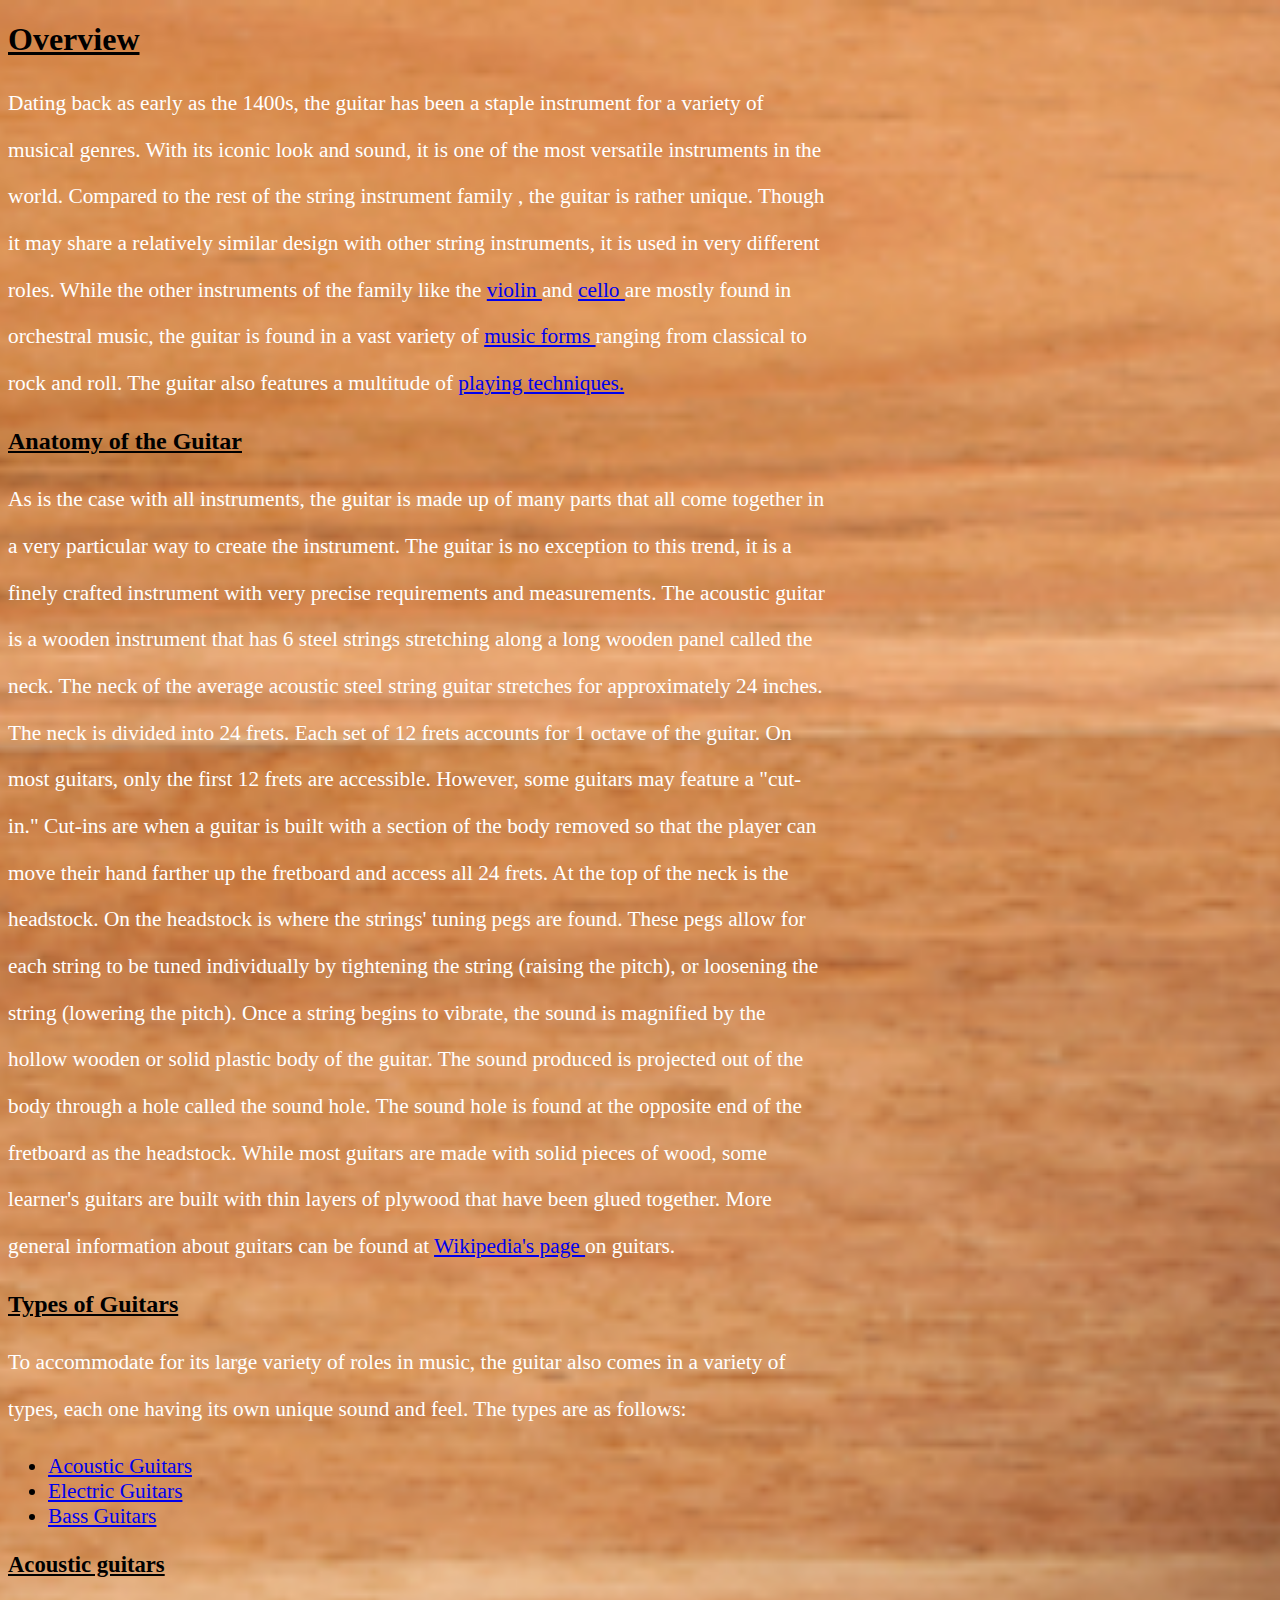
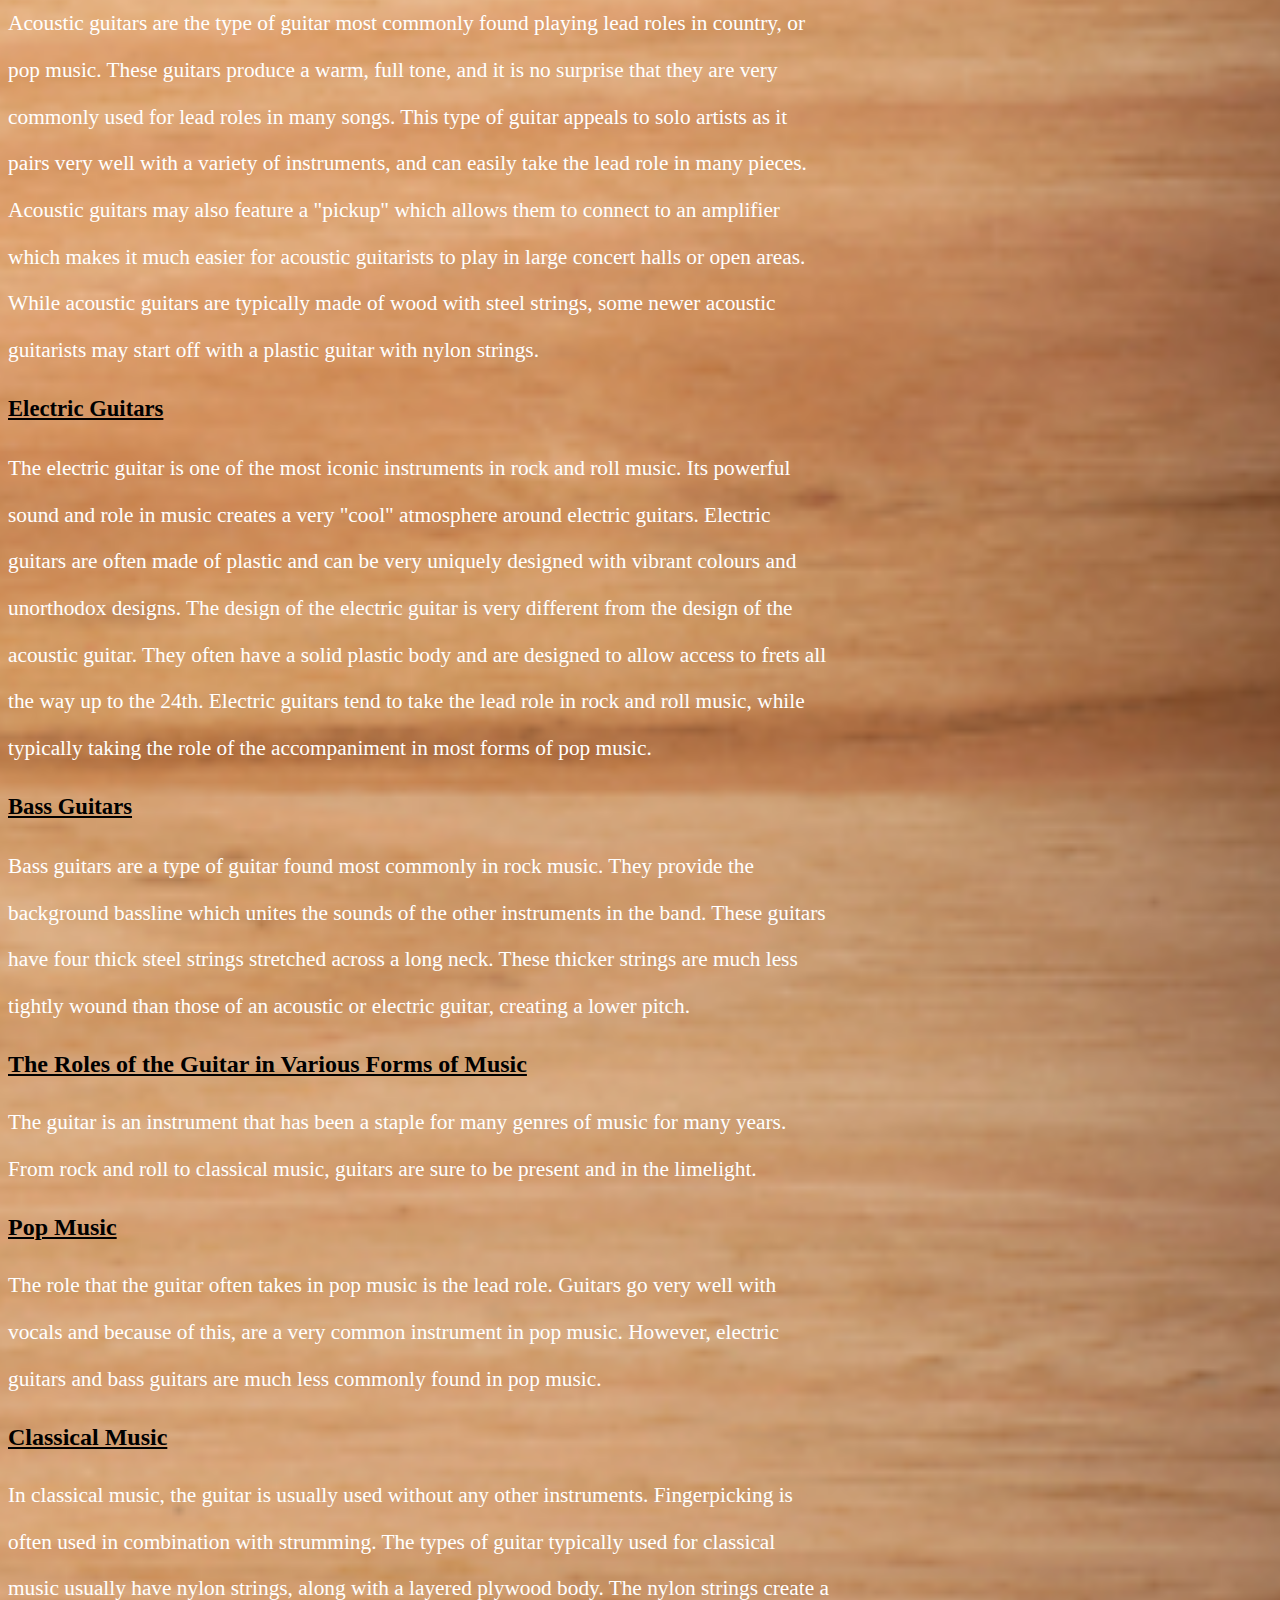
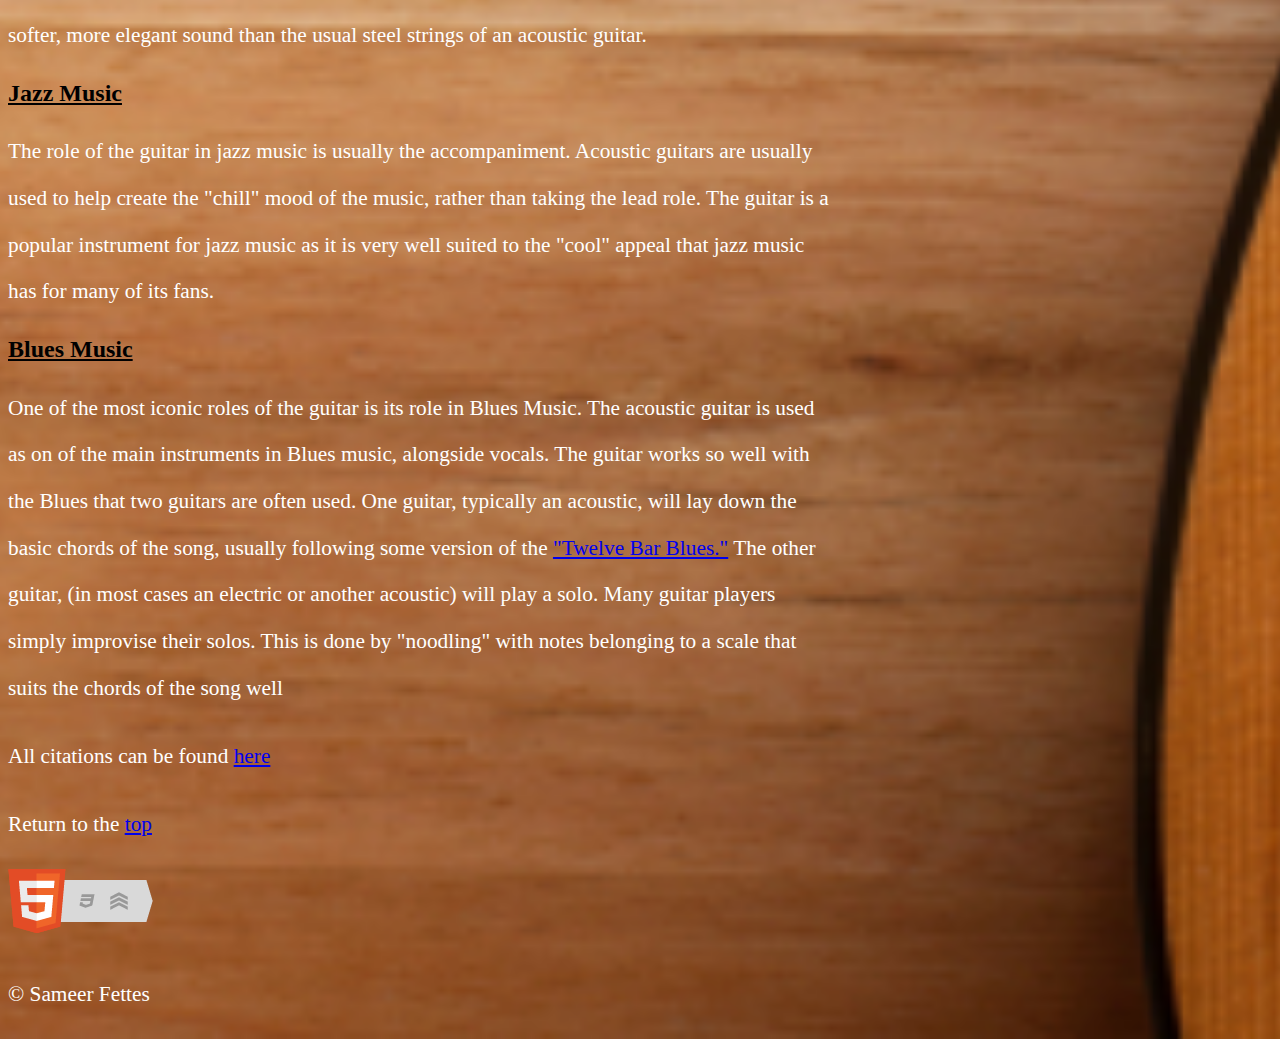
==== index.html @ d5863343 "Update index.html" ====
<!doctype html> 
<html lang= "en"> 
	<head> 
		<meta charset="UTF-8"> 
		 <link rel="stylesheet" type="text/css" href="ICSwebsite.css" /> <!--Linking the CSS--> 
		 <link rel="icon" href="guitar.jpg"/>
		 <title> Guide for Guitars </title>
	</head> 
	<body> 
	        <h1 id= "Top"> Overview </h1> 
		<p> Dating back as early as the 1400s, the guitar has been a staple instrument for a variety of 
		musical genres. With its iconic look and sound, it is one of the most versatile instruments in the 
		world. Compared to the rest of the string instrument family , the guitar is rather unique. Though 
		it may share a relatively similar design with other string instruments, it is used in very 
		different roles. While the other instruments of the family like the <a href= "https://en.wikipedia.org/wiki/Violin">
		violin </a> and <a href= "https://en.wikipedia.org/wiki/Cello"> cello </a> are mostly 
		found in orchestral music, the guitar is found in a vast variety of <a href="#GuitarRoles"> music 
		forms </a> ranging from classical to rock and roll. The guitar also features a multitude of 
		<a href= "GuitarTechniques.html"> playing techniques.</a> </p> 
		<h2 id="GuitarAnatomy"> Anatomy of the Guitar </h2>
		<p> As is the case with all instruments, the guitar is made up of many parts that all come together 
		in a very particular way to create the instrument. The guitar is no exception to this trend, 
		it is a finely crafted instrument with very precise requirements and measurements.
		The acoustic guitar is a wooden instrument
		that has 6 steel strings stretching along a long wooden panel called the neck. The neck of the 
		average acoustic steel string guitar stretches for approximately 24 inches. The neck is divided
		into 24 frets. Each set of 12 frets accounts for 1 octave of the guitar. On most guitars, only the 
		first 12 frets are accessible. However, some guitars may feature a "cut-in." Cut-ins are when a 
		guitar is built with a section of the body removed so that the player can move their hand farther 
		up the fretboard and access all 24 frets. At the top of the neck is the headstock. On the headstock 
		is where the strings' tuning pegs are found. These pegs allow for each string to be tuned
		individually by tightening the string (raising the pitch), or loosening the string (lowering the 
		pitch). Once a string begins to vibrate, the sound is magnified by the hollow wooden or solid plastic body 
		of the guitar. The sound produced is projected out of the body through a hole called the sound hole.
		The sound hole is found at the opposite end of the fretboard as the headstock. While
		most guitars are made with solid pieces of wood, some learner's guitars are built with
		thin layers of plywood that have been glued together.  More general information
		about guitars can be found at <a href= "https://en.wikipedia.org/wiki/Guitar"> Wikipedia's page </a> 
		on guitars. </p>  	
		<h2 id="GuitarTypes"> Types of Guitars </h2> 
		<p> To accommodate for its large variety of roles in music, the guitar also comes in a variety of 
		types, each one having its own unique sound and feel. The types are as follows: </p> 
		<ul> 
		    <li> <a href= "#acousticguitars"> Acoustic Guitars </a> </li> <!--Linking each list item to its respective part of the page-->
		    <li> <a href= "#electricguitars"> Electric Guitars </a> </li> 
		    <li> <a href= "#bassguitars"> Bass Guitars </a> </li> 
		</ul> 
		<h3 id="acousticguitars"> Acoustic guitars </h3> 
		<p> Acoustic guitars are the type of guitar most commonly found playing lead roles in country,
		or pop music. These guitars produce a warm, full tone, and it is no surprise that they are very 
		commonly used for lead roles in many songs. This type of guitar appeals to solo artists as it 
		pairs very well with a variety of instruments, and can easily take the lead role in many pieces.  
		Acoustic guitars may also feature a "pickup" which allows them to connect to an amplifier which 
		makes it much easier for acoustic guitarists to play in large concert halls or open areas. 
        	While acoustic guitars are typically made of wood with steel strings, some newer acoustic guitarists 
		may start off with a plastic guitar with nylon strings. </p> 
		<h3 id="electricguitars"> Electric Guitars </h3> 
		<p> The electric guitar is one of the most iconic instruments in rock and roll music. Its 
		powerful sound and role in music creates a very "cool" atmosphere around electric guitars.
		Electric guitars are often made of plastic and can be very uniquely designed with vibrant colours 
		and unorthodox designs. The design of the electric guitar is very different from the design of the 
		acoustic guitar. They often have a solid plastic body  and are designed to allow access to frets 
		all the way up to the 24th. Electric guitars tend to take the lead role in rock and roll music, 
		while typically taking the role of the accompaniment in most forms of pop music. 	</p> 
		<h3 id="bassguitars"> Bass Guitars </h3> 
		<p> Bass guitars are a type of guitar found most commonly in rock music. They provide the 
		background bassline which unites the sounds of the other instruments in the band. These guitars
		have four thick steel strings stretched across a long neck. These thicker strings are much less tightly
		wound than those of an acoustic or electric guitar, creating a lower pitch.  </p> 
		<h2 id="GuitarRoles"> The Roles of the Guitar in Various Forms of Music </h2>
		<p> The guitar is an instrument that has been a staple for many genres of music for many years.
            	From rock and roll to classical music, guitars are sure to be present and in the limelight. </p> 
		<h2> Pop Music </h2> 
		<p> The role that the guitar often takes in pop music is the lead role. Guitars go very well with
		vocals and because of this, are a very common instrument in pop music. However, electric guitars and 
        	bass guitars are much less commonly found in pop music. </p> 
		<h2> Classical Music </h2> 
		<p> In classical music, the guitar is usually used without any other instruments. Fingerpicking is often
		used in combination with strumming. The types of guitar typically used for classical music usually have 
		nylon strings, along with a layered plywood body. The nylon strings create a softer, more elegant 
		sound than the usual steel strings of an acoustic guitar. </p>
		<h2> Jazz Music </h2> 
		<p> The role of the guitar in jazz music is usually the accompaniment. Acoustic guitars are usually used
		to help create the "chill" mood of the music, rather than taking the lead role. The guitar is a popular
		instrument for jazz music as it is very well suited to the "cool" appeal that jazz music has for
		many of its fans. </p> 	
		<h2> Blues Music </h2> 
		<p> One of the most iconic roles of the guitar is its role in Blues Music. The acoustic guitar is used 
		as on of the main instruments in Blues music, alongside vocals. The guitar works so well with the Blues
		that two guitars are often used. One guitar, typically an acoustic, will lay down the basic chords of the
		song, usually following some version of the <a href= "https://en.wikipedia.org/wiki/Twelve-bar_blues">  
		"Twelve Bar Blues."</a> The other guitar, (in most cases an electric
		or another acoustic) will play a solo. Many guitar players simply improvise their solos. This is done by
		"noodling" with notes belonging to a scale that suits the chords of the song well </p> 	
			
		<p> All citations can be found <a href= "citations.html"> here </a> <!-- Linking citations page-->
		<p> Return to the <a href= "#Top"> top </a></p>
		
		<p><a href="http://validator.w3.org/check?uri=https://fettess.github.io/home/index.html"><img
		src = "html5.jpg" width = "165" height = "64" alt = "HTML5 Icon with CSS3 and Semantics"/> </a> </p> 
		<p> &copy; Sameer Fettes </p> 


	</body>  
</html>
---- ICSwebsite.css ----
body
{
 background-image: url(WoodGuitar.jpg); 
 background-position: center;
 background-repeat: no-repeat;
 background-size: cover; <!--To make the image scale to fit the entire screen--> 
 
}

p 
{ 
   color: white;
   width: 65%; <!--To make the text not go across the entire screen--> 
   text-align: left; 
   line-height: 35pt;
   font-size: 16pt; 
}

h1, h2, h3
{
 color: black;
 text-align: left; 
 text-decoration-style: dotted;
 text-decoration: underline; 
}
h3
{
 font-size: 17pt
}

ul
{
	font-size: 16pt; 
}
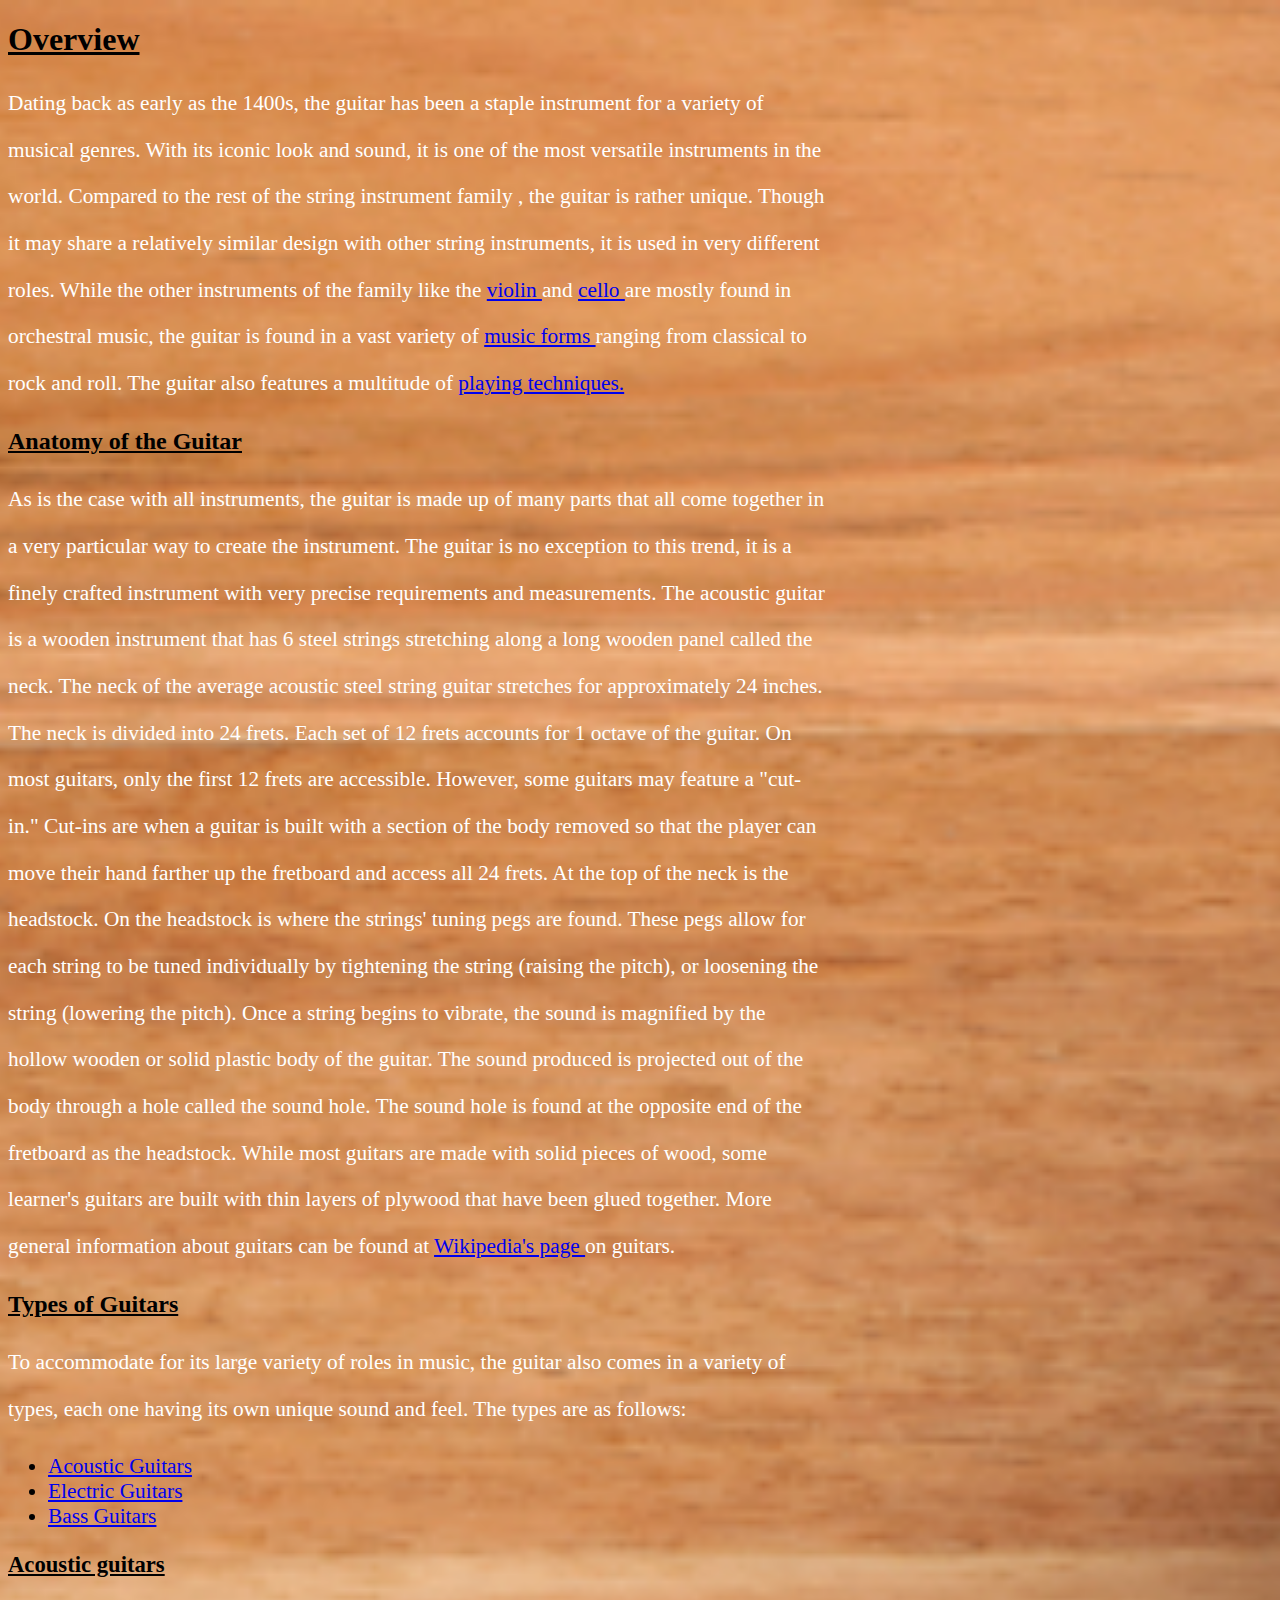
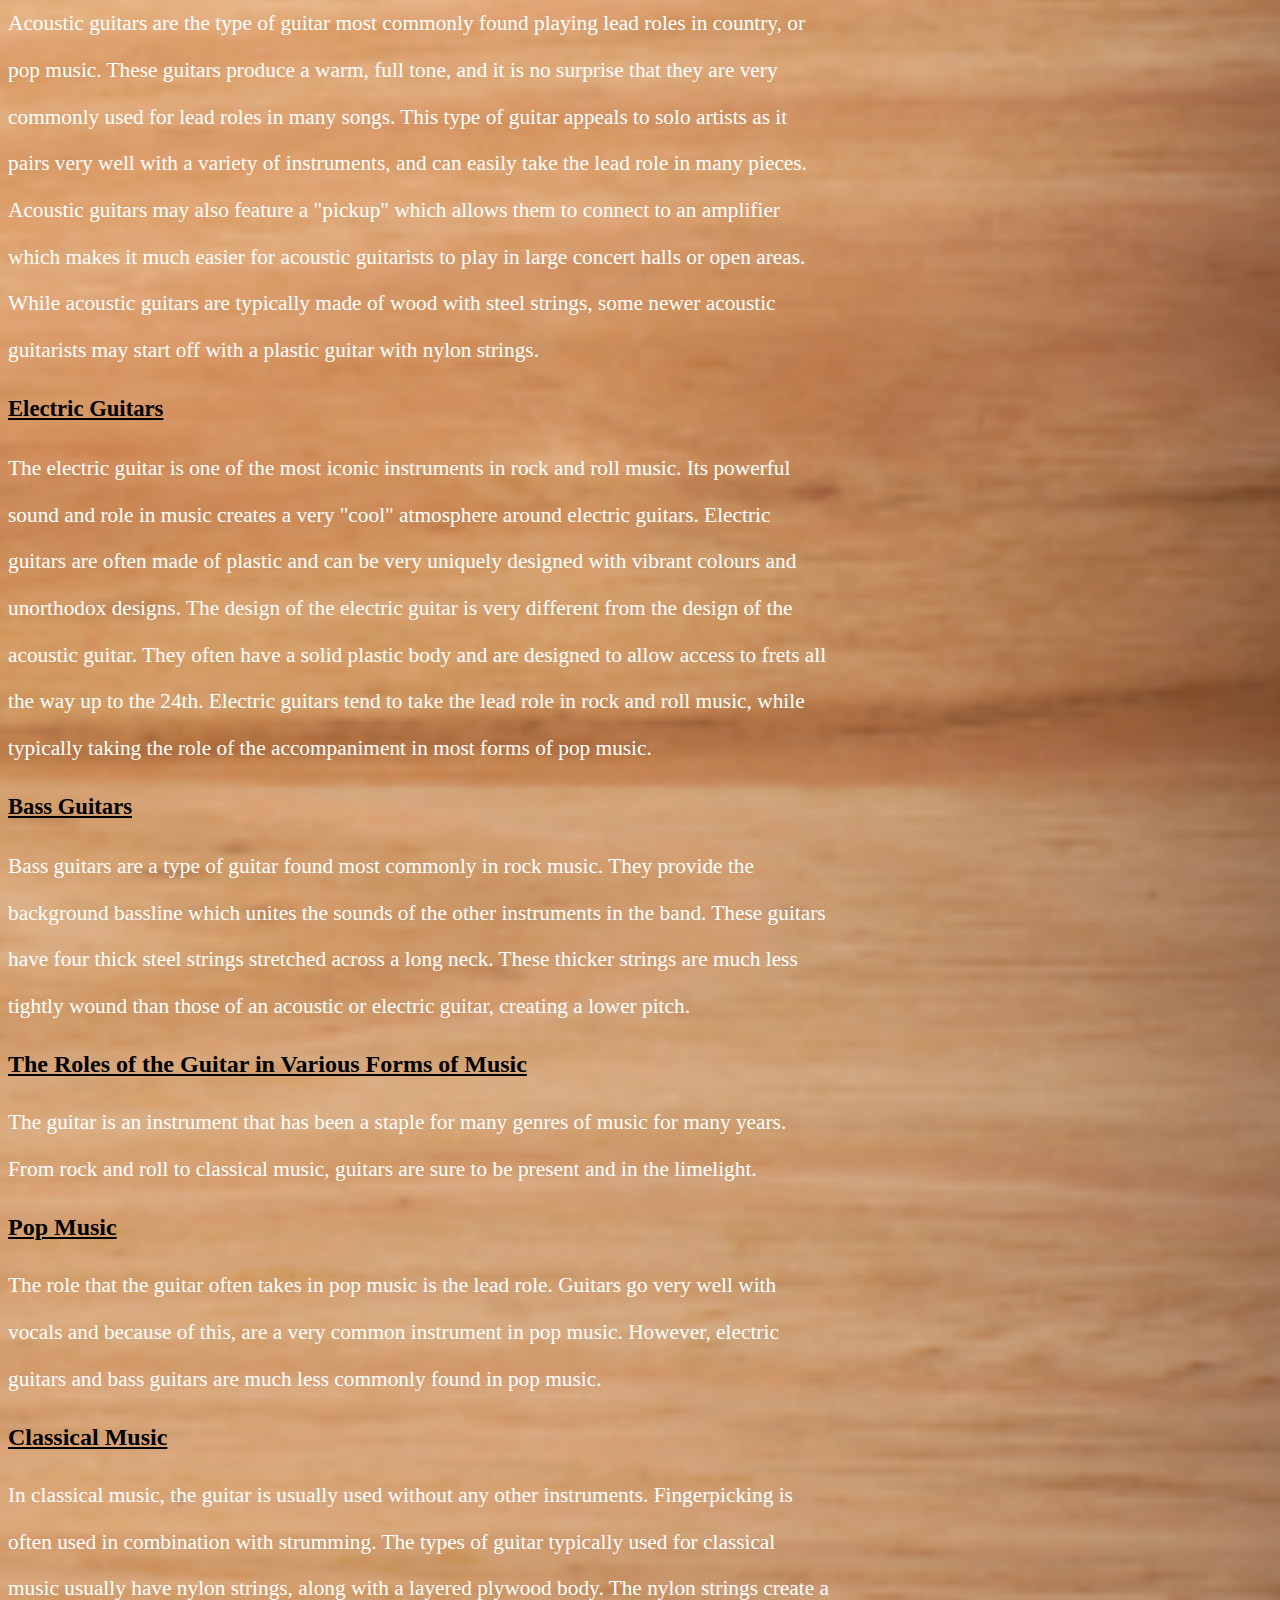
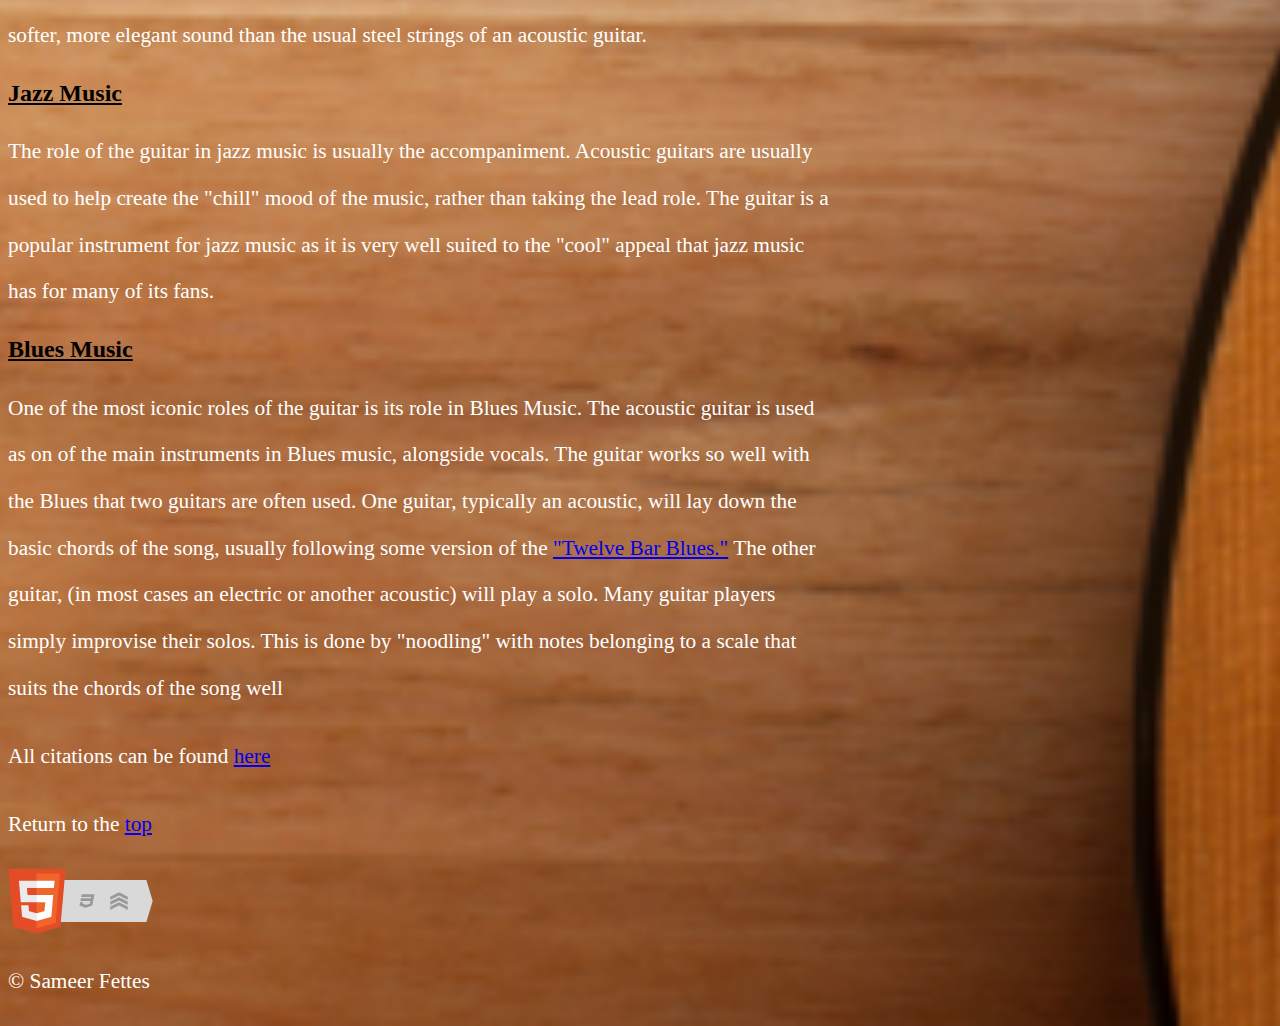
==== commit be0e56e2: "Update index.html" ====
--- a/index.html
+++ b/index.html
@@ -96,8 +96,8 @@
 		<p> All citations can be found <a href= "citations.html"> here </a> <!-- Linking citations page-->
 		<p> Return to the <a href= "#Top"> top </a></p>
 		
-		<p><a href="http://validator.w3.org/check?uri=https://fettess.github.io/home/index.html"><img
-		src = "html5.jpg" width = "165" height = "64" alt = "HTML5 Icon with CSS3 and Semantics"/> </a> </p> 
+		<a href="http://validator.w3.org/check?uri=https://fettess.github.io/home/index.html"><img
+		src = "html5.jpg" width = "165" height = "64" alt = "HTML5 Icon with CSS3 and Semantics"/> </a> 
 		<p> &copy; Sameer Fettes </p> 
 
 
